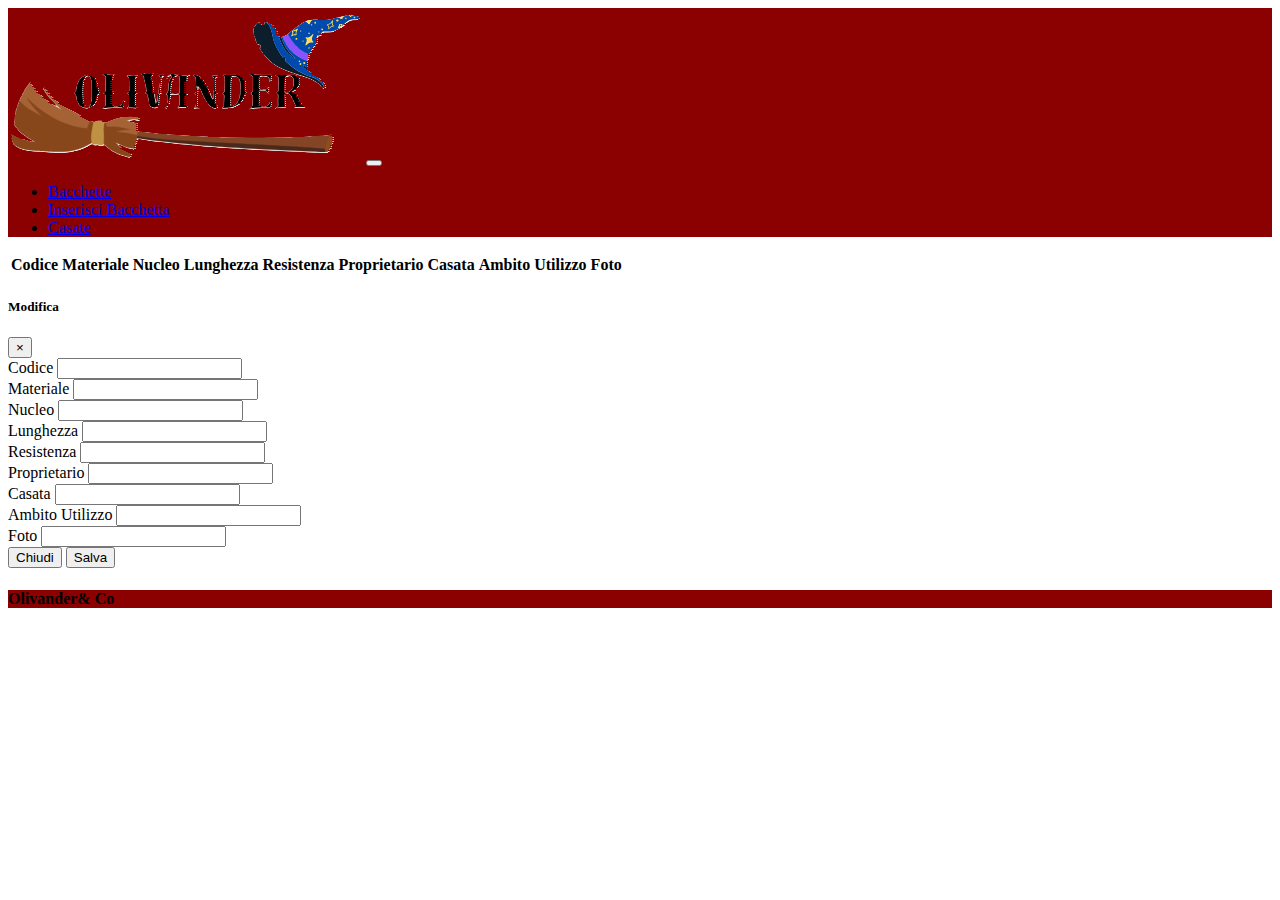
==== bacchette.html @ 1481dadf "primo commit da finire" ====
<!DOCTYPE html>
<html lang="en">
<head>
    <meta charset="UTF-8">
    <meta name="viewport" content="width=device-width, initial-scale=1.0">
    <title> Olivander - Bacchette</title>
    <link rel="stylesheet" href="https://cdn.jsdelivr.net/npm/bootstrap@4.6.2/dist/css/bootstrap.min.css" integrity="sha384-xOolHFLEh07PJGoPkLv1IbcEPTNtaed2xpHsD9ESMhqIYd0nLMwNLD69Npy4HI+N" crossorigin="anonymous">
    <link rel="stylesheet" href="index.css">
</head>
<body>
    <!--Navbar-->
    <div class="container-flud">
        <nav class="navbar navbar-expand-lg rosso  ">
            <a class="navbar-brand" href="index.html"><img src="Olivandersenzasfondo.png" alt=""></a>
            <button class="navbar-toggler" type="button" data-toggle="collapse" data-target="#navbarNav" aria-controls="navbarNav" aria-expanded="false" aria-label="Toggle navigation">
              <span class="navbar-toggler-icon"></span>
            </button>
            <div class="collapse navbar-collapse" id="navbarNav">
              <ul class="navbar-nav">
    
                <li class="nav-item">
                  <a class="nav-link text-light font-weight-bold" href="bacchette.html">Bacchette</a>
                </li>
                <li class="nav-item">
                  <a class="nav-link text-light font-weight-bold" href="inserisciBacchetta.html">Inserisci Bacchetta</a>
                </li>
                <li class="nav-item">
                    <a class="nav-link text-light font-weight-bold" href="casate.html">Casate</a>
                  </li>
              </ul>
            </div>
          </nav>
 <!--tabella bacchette -->
<div class="container">
<div class="row ">
<div class="col-12">
    <table>
        <table class="table table-striped">
            <thead>
                <tr>
                    <th>Codice</th>
                    <th>Materiale</th>
                    <th>Nucleo</th>
                    <th>Lunghezza</th>
                    <th>Resistenza</th>
                    <th>Proprietario</th>
                    <th>Casata</th>
                    <th>Ambito Utilizzo</th>
                    <th>Foto</th>
                </tr>
            </thead>
            <tbody id="corpo-tabella" >

            </tbody>
        </table>
    </table>
</div>
</div>

</div>
   <!-- Modal -->
   <div class="modal fade" id="modaleModifica" tabindex="-1" aria-labelledby="exampleModalLabel" aria-hidden="true">
    <div class="modal-dialog">
    <div class="modal-content">
        <div class="modal-header">
        <h5 class="modal-title" id="exampleModalLabel">Modifica</h5>
        <button type="button" class="close" data-dismiss="modal" aria-label="Close">
            <span aria-hidden="true">&times;</span>
        </button>
        </div>
        <div class="modal-body">
         <!--   <div class="form-group ">
                <label for="input-id">Id</label>
                <input type="number" class="form-control" id="input-id" readonly/>-->
            <div class="form-group ">
                <label for="input-codice">Codice</label>
                <input type="number" class="form-control" id="input-codice" />
            </div>
            <div class="form-group ">
                <label for="input-codice">Materiale</label>
                <input type="text" class="form-control" id="input-materiale" />
            </div>
            <div class="form-group">
                <label for="input-nucleo">Nucleo</label>
                <input type="text" class="form-control" id="input-nucleo"/>
            </div>
            <div class="form-group">
                <label for="input-lunghezza">Lunghezza</label>
                <input type="text" class="form-control" id="input-lunghezza"/>
            </div>
            <div class="form-group">
                <label for="input-resistenza">Resistenza</label>
                <input type="text" min="0" max="9999" class="form-control" id="input-resistenza"/>
            </div>
            <div class="form-group">
                <label for="input-proprietario">Proprietario</label>
                <input type="text" min="0" max="9999" class="form-control" id="input-proprietario"/>
            </div>
            <div class="form-group">
                <label for="input-proprietario">Casata</label>
                <input type="text" min="0" max="9999" class="form-control" id="input-casata"/>
            </div>
            <div class="form-group">
                <label for="input-ambito">Ambito Utilizzo</label>
                <input type="text" min="0" max="9999" class="form-control" id="input-ambito"/>
            </div>
            <div class="form-group">
                <label for="input-foto">Foto</label>
                <input type="text" min="0" max="9999" class="form-control" id="input-foto"/>
            </div>


        </div>
        <div class="modal-footer">
        <button type="button" class="btn btn-secondary" data-dismiss="modal">Chiudi</button>
        <button type="button" class="btn btn-success" onclick="salva()">Salva</button>
        </div>
    </div>
    </div>
</div>





<div class="col-12"></div>



<!-- Footer-->

<div class="card mb-3 rosso p-5 mt-5">
    <div class="row">
     <div  class="col-4 "></div>
     <div class="col-4 text-light text-center"> <h4 class="text-light">Olivander& Co</h4></div>
     <div class="col-4 "></div>
    </div>
 
   </div>



    </div>



<script src="bacchette.js"></script>
    <script src="https://cdn.jsdelivr.net/npm/jquery@3.5.1/dist/jquery.slim.min.js" integrity="sha384-DfXdz2htPH0lsSSs5nCTpuj/zy4C+OGpamoFVy38MVBnE+IbbVYUew+OrCXaRkfj" crossorigin="anonymous"></script>
    <script src="https://cdn.jsdelivr.net/npm/bootstrap@4.6.2/dist/js/bootstrap.bundle.min.js" integrity="sha384-Fy6S3B9q64WdZWQUiU+q4/2Lc9npb8tCaSX9FK7E8HnRr0Jz8D6OP9dO5Vg3Q9ct" crossorigin="anonymous"></script>  
</body>
</html>
---- index.css ----
.rosso{
    background-color: 	#8b0000 !important;
}

.grandezzaimg{
    width: 50%;
}
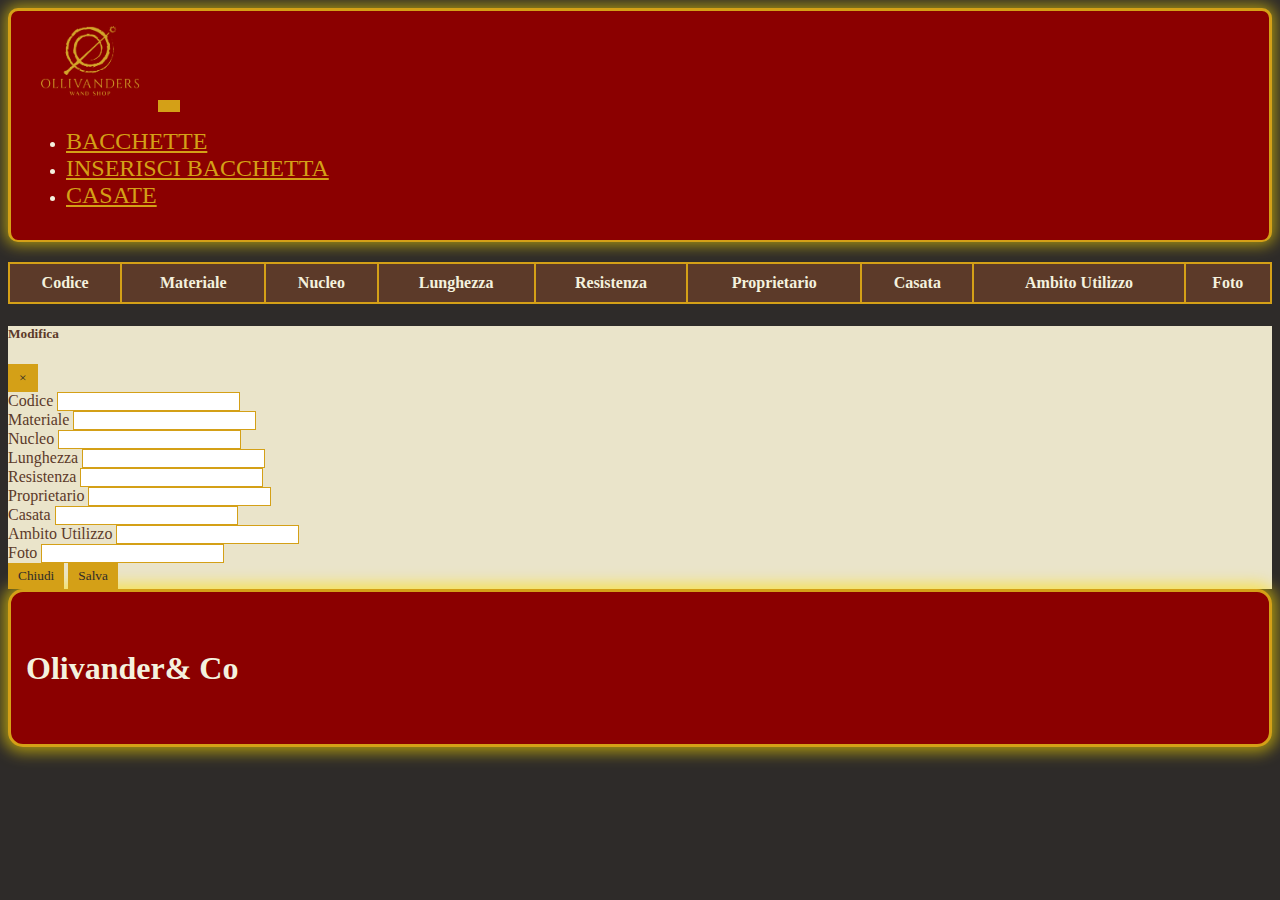
==== commit 7520b803: ""Secondo "" ====
--- a/bacchette.html
+++ b/bacchette.html
@@ -1,151 +1,151 @@
-<!DOCTYPE html>
-<html lang="en">
-<head>
-    <meta charset="UTF-8">
-    <meta name="viewport" content="width=device-width, initial-scale=1.0">
-    <title> Olivander - Bacchette</title>
-    <link rel="stylesheet" href="https://cdn.jsdelivr.net/npm/bootstrap@4.6.2/dist/css/bootstrap.min.css" integrity="sha384-xOolHFLEh07PJGoPkLv1IbcEPTNtaed2xpHsD9ESMhqIYd0nLMwNLD69Npy4HI+N" crossorigin="anonymous">
-    <link rel="stylesheet" href="index.css">
-</head>
-<body>
-    <!--Navbar-->
-    <div class="container-flud">
-        <nav class="navbar navbar-expand-lg rosso  ">
-            <a class="navbar-brand" href="index.html"><img src="Olivandersenzasfondo.png" alt=""></a>
-            <button class="navbar-toggler" type="button" data-toggle="collapse" data-target="#navbarNav" aria-controls="navbarNav" aria-expanded="false" aria-label="Toggle navigation">
-              <span class="navbar-toggler-icon"></span>
-            </button>
-            <div class="collapse navbar-collapse" id="navbarNav">
-              <ul class="navbar-nav">
-    
-                <li class="nav-item">
-                  <a class="nav-link text-light font-weight-bold" href="bacchette.html">Bacchette</a>
-                </li>
-                <li class="nav-item">
-                  <a class="nav-link text-light font-weight-bold" href="inserisciBacchetta.html">Inserisci Bacchetta</a>
-                </li>
-                <li class="nav-item">
-                    <a class="nav-link text-light font-weight-bold" href="casate.html">Casate</a>
-                  </li>
-              </ul>
-            </div>
-          </nav>
- <!--tabella bacchette -->
-<div class="container">
-<div class="row ">
-<div class="col-12">
-    <table>
-        <table class="table table-striped">
-            <thead>
-                <tr>
-                    <th>Codice</th>
-                    <th>Materiale</th>
-                    <th>Nucleo</th>
-                    <th>Lunghezza</th>
-                    <th>Resistenza</th>
-                    <th>Proprietario</th>
-                    <th>Casata</th>
-                    <th>Ambito Utilizzo</th>
-                    <th>Foto</th>
-                </tr>
-            </thead>
-            <tbody id="corpo-tabella" >
-
-            </tbody>
-        </table>
-    </table>
-</div>
-</div>
-
-</div>
-   <!-- Modal -->
-   <div class="modal fade" id="modaleModifica" tabindex="-1" aria-labelledby="exampleModalLabel" aria-hidden="true">
-    <div class="modal-dialog">
-    <div class="modal-content">
-        <div class="modal-header">
-        <h5 class="modal-title" id="exampleModalLabel">Modifica</h5>
-        <button type="button" class="close" data-dismiss="modal" aria-label="Close">
-            <span aria-hidden="true">&times;</span>
-        </button>
-        </div>
-        <div class="modal-body">
-         <!--   <div class="form-group ">
-                <label for="input-id">Id</label>
-                <input type="number" class="form-control" id="input-id" readonly/>-->
-            <div class="form-group ">
-                <label for="input-codice">Codice</label>
-                <input type="number" class="form-control" id="input-codice" />
-            </div>
-            <div class="form-group ">
-                <label for="input-codice">Materiale</label>
-                <input type="text" class="form-control" id="input-materiale" />
-            </div>
-            <div class="form-group">
-                <label for="input-nucleo">Nucleo</label>
-                <input type="text" class="form-control" id="input-nucleo"/>
-            </div>
-            <div class="form-group">
-                <label for="input-lunghezza">Lunghezza</label>
-                <input type="text" class="form-control" id="input-lunghezza"/>
-            </div>
-            <div class="form-group">
-                <label for="input-resistenza">Resistenza</label>
-                <input type="text" min="0" max="9999" class="form-control" id="input-resistenza"/>
-            </div>
-            <div class="form-group">
-                <label for="input-proprietario">Proprietario</label>
-                <input type="text" min="0" max="9999" class="form-control" id="input-proprietario"/>
-            </div>
-            <div class="form-group">
-                <label for="input-proprietario">Casata</label>
-                <input type="text" min="0" max="9999" class="form-control" id="input-casata"/>
-            </div>
-            <div class="form-group">
-                <label for="input-ambito">Ambito Utilizzo</label>
-                <input type="text" min="0" max="9999" class="form-control" id="input-ambito"/>
-            </div>
-            <div class="form-group">
-                <label for="input-foto">Foto</label>
-                <input type="text" min="0" max="9999" class="form-control" id="input-foto"/>
-            </div>
-
-
-        </div>
-        <div class="modal-footer">
-        <button type="button" class="btn btn-secondary" data-dismiss="modal">Chiudi</button>
-        <button type="button" class="btn btn-success" onclick="salva()">Salva</button>
-        </div>
-    </div>
-    </div>
-</div>
-
-
-
-
-
-<div class="col-12"></div>
-
-
-
-<!-- Footer-->
-
-<div class="card mb-3 rosso p-5 mt-5">
-    <div class="row">
-     <div  class="col-4 "></div>
-     <div class="col-4 text-light text-center"> <h4 class="text-light">Olivander& Co</h4></div>
-     <div class="col-4 "></div>
-    </div>
- 
-   </div>
-
-
-
-    </div>
-
-
-
-<script src="bacchette.js"></script>
-    <script src="https://cdn.jsdelivr.net/npm/jquery@3.5.1/dist/jquery.slim.min.js" integrity="sha384-DfXdz2htPH0lsSSs5nCTpuj/zy4C+OGpamoFVy38MVBnE+IbbVYUew+OrCXaRkfj" crossorigin="anonymous"></script>
-    <script src="https://cdn.jsdelivr.net/npm/bootstrap@4.6.2/dist/js/bootstrap.bundle.min.js" integrity="sha384-Fy6S3B9q64WdZWQUiU+q4/2Lc9npb8tCaSX9FK7E8HnRr0Jz8D6OP9dO5Vg3Q9ct" crossorigin="anonymous"></script>  
-</body>
+<!DOCTYPE html>
+<html lang="en">
+<head>
+    <meta charset="UTF-8">
+    <meta name="viewport" content="width=device-width, initial-scale=1.0">
+    <title> Olivander - Bacchette</title>
+    <link rel="stylesheet" href="https://cdn.jsdelivr.net/npm/bootstrap@4.6.2/dist/css/bootstrap.min.css" integrity="sha384-xOolHFLEh07PJGoPkLv1IbcEPTNtaed2xpHsD9ESMhqIYd0nLMwNLD69Npy4HI+N" crossorigin="anonymous">
+    <link rel="stylesheet" href="index.css">
+</head>
+<body>
+    <!--Navbar-->
+    <div class="container-flud">
+        <nav class="navbar navbar-expand-lg rosso  ">
+            <a class="navbar-brand" href="index.html"><img src="ollivanders-wand-shop-rebrand-v0-qqzc076chc7a1.png" alt=""></a>
+            <button class="navbar-toggler" type="button" data-toggle="collapse" data-target="#navbarNav" aria-controls="navbarNav" aria-expanded="false" aria-label="Toggle navigation">
+              <span class="navbar-toggler-icon"></span>
+            </button>
+            <div class="collapse navbar-collapse" id="navbarNav">
+              <ul class="navbar-nav">
+    
+                <li class="nav-item">
+                  <a class="nav-link text-light font-weight-bold" href="bacchette.html">Bacchette</a>
+                </li>
+                <li class="nav-item">
+                  <a class="nav-link text-light font-weight-bold" href="inserisciBacchetta.html">Inserisci Bacchetta</a>
+                </li>
+                <li class="nav-item">
+                    <a class="nav-link text-light font-weight-bold" href="casate.html">Casate</a>
+                  </li>
+              </ul>
+            </div>
+          </nav>
+ <!--tabella bacchette -->
+<div class="container">
+<div class="row ">
+<div class="col-12">
+    <table>
+        <table class="table table-striped">
+            <thead>
+                <tr>
+                    <th>Codice</th>
+                    <th>Materiale</th>
+                    <th>Nucleo</th>
+                    <th>Lunghezza</th>
+                    <th>Resistenza</th>
+                    <th>Proprietario</th>
+                    <th>Casata</th>
+                    <th>Ambito Utilizzo</th>
+                    <th>Foto</th>
+                </tr>
+            </thead>
+            <tbody id="corpo-tabella" >
+
+            </tbody>
+        </table>
+    </table>
+</div>
+</div>
+
+</div>
+   <!-- Modal -->
+   <div class="modal fade" id="modaleModifica" tabindex="-1" aria-labelledby="exampleModalLabel" aria-hidden="true">
+    <div class="modal-dialog">
+    <div class="modal-content">
+        <div class="modal-header">
+        <h5 class="modal-title" id="exampleModalLabel">Modifica</h5>
+        <button type="button" class="close" data-dismiss="modal" aria-label="Close">
+            <span aria-hidden="true">&times;</span>
+        </button>
+        </div>
+        <div class="modal-body">
+         <!--   <div class="form-group ">
+                <label for="input-id">Id</label>
+                <input type="number" class="form-control" id="input-id" readonly/>-->
+            <div class="form-group ">
+                <label for="input-codice">Codice</label>
+                <input type="number" class="form-control" id="input-codice" />
+            </div>
+            <div class="form-group ">
+                <label for="input-codice">Materiale</label>
+                <input type="text" class="form-control" id="input-materiale" />
+            </div>
+            <div class="form-group">
+                <label for="input-nucleo">Nucleo</label>
+                <input type="text" class="form-control" id="input-nucleo"/>
+            </div>
+            <div class="form-group">
+                <label for="input-lunghezza">Lunghezza</label>
+                <input type="text" class="form-control" id="input-lunghezza"/>
+            </div>
+            <div class="form-group">
+                <label for="input-resistenza">Resistenza</label>
+                <input type="text" min="0" max="9999" class="form-control" id="input-resistenza"/>
+            </div>
+            <div class="form-group">
+                <label for="input-proprietario">Proprietario</label>
+                <input type="text" min="0" max="9999" class="form-control" id="input-proprietario"/>
+            </div>
+            <div class="form-group">
+                <label for="input-proprietario">Casata</label>
+                <input type="text" min="0" max="9999" class="form-control" id="input-casata"/>
+            </div>
+            <div class="form-group">
+                <label for="input-ambito">Ambito Utilizzo</label>
+                <input type="text" min="0" max="9999" class="form-control" id="input-ambito"/>
+            </div>
+            <div class="form-group">
+                <label for="input-foto">Foto</label>
+                <input type="text" min="0" max="9999" class="form-control" id="input-foto"/>
+            </div>
+
+
+        </div>
+        <div class="modal-footer">
+        <button type="button" class="btn btn-secondary" data-dismiss="modal">Chiudi</button>
+        <button type="button" class="btn btn-success" onclick="salva()">Salva</button>
+        </div>
+    </div>
+    </div>
+</div>
+
+
+
+
+
+<div class="col-12"></div>
+
+
+
+<!-- Footer-->
+
+<div class="card mb-3 rosso p-5 mt-5">
+    <div class="row">
+     <div  class="col-4 "></div>
+     <div class="col-4 text-light text-center"> <h4 class="text-light">Olivander& Co</h4></div>
+     <div class="col-4 "></div>
+    </div>
+ 
+   </div>
+
+
+
+    </div>
+
+
+
+<script src="bacchette.js"></script>
+    <script src="https://cdn.jsdelivr.net/npm/jquery@3.5.1/dist/jquery.slim.min.js" integrity="sha384-DfXdz2htPH0lsSSs5nCTpuj/zy4C+OGpamoFVy38MVBnE+IbbVYUew+OrCXaRkfj" crossorigin="anonymous"></script>
+    <script src="https://cdn.jsdelivr.net/npm/bootstrap@4.6.2/dist/js/bootstrap.bundle.min.js" integrity="sha384-Fy6S3B9q64WdZWQUiU+q4/2Lc9npb8tCaSX9FK7E8HnRr0Jz8D6OP9dO5Vg3Q9ct" crossorigin="anonymous"></script>  
+</body>
 </html>--- a/index.css
+++ b/index.css
@@ -1,7 +1,230 @@
-.rosso{
-    background-color: 	#8b0000 !important;
-}
-
-.grandezzaimg{
-    width: 50%;
-}+.rosso{
+    background-color: 	#8b0000 !important;
+}
+
+.grandezzaimg{
+    width: 50%;
+}
+
+/*-------------------------/*
+/* Font Import */
+@import url('https://fonts.googleapis.com/css2?family=Cinzel:wght@400;700&family=Cormorant+Garamond:wght@400;700&display=swap');
+
+body {
+    background-color: #2e2b29;
+    font-family: 'Cinzel', serif;
+    color: #f4f1de; 
+}
+
+/* Navbar */
+.navbar {
+    background-color: #5c3a29; 
+    border-bottom: 2px solid #d4a017; 
+}
+
+.navbar-brand img {
+    height: 80px;
+}
+
+.nav-link {
+    color: #d4a017; 
+    font-family: 'Cormorant Garamond', serif;
+    font-size: 1.5em;
+}
+
+.nav-link:hover {
+    color: #f1c40f; 
+}
+
+/* Carosello */
+.carousel-item img {
+    filter: sepia(50%) contrast(120%); 
+    box-shadow: 0px 0px 20px 5px rgba(255, 223, 0, 0.6); }
+
+/* Footer */
+.card {
+    background-color: #5c3a29;
+    border-top: 3px solid #d4a017;
+}
+
+.card h4 {
+    font-family: 'Cinzel', serif;
+    font-size: 2em;
+}
+
+
+.rosso {
+    border: 3px solid #d4a017; 
+    border-radius: 10px;
+    padding: 15px;
+    box-shadow: 0px 0px 15px 3px rgba(255, 223, 0, 0.6);
+}
+
+
+button {
+    background-color: #d4a017;
+    color: #2e2b29;
+    border: 1px solid #d4a017;
+    font-family: 'Cormorant Garamond', serif;
+    transition: all 0.3s ease-in-out;
+}
+
+button:hover {
+    background-color: #f1c40f;
+    box-shadow: 0px 0px 10px 3px rgba(255, 223, 0, 0.8);
+    color: #5c3a29;
+}
+
+/* ---------tabella*/
+
+.table {
+    border-collapse: collapse;
+    width: 100%;
+    font-family: 'Cinzel', serif;
+    margin-top: 20px;
+    background-color: rgba(255, 248, 220, 0.8); 
+}
+.table th, .table td {
+    border: 2px solid #d4a017; 
+    padding: 10px;
+    text-align: center;
+    font-family: 'Cormorant Garamond', serif;
+    font-size: 1.2em;
+    color: #2e2b29; 
+}
+
+.table th {
+    background-color: #5c3a29; 
+    color: #f4f1de;
+    font-size: 1em;
+}
+
+.table-striped tbody tr:nth-of-type(odd) {
+    background-color: rgba(255, 248, 220, 0.9); 
+}
+
+.table-striped tbody tr:nth-of-type(even) {
+    background-color: rgba(218, 165, 32, 0.1);
+}
+
+.table-hover tbody tr:hover {
+    background-color: rgba(255, 223, 0, 0.2); 
+    box-shadow: 0px 0px 10px 2px rgba(255, 223, 0, 0.5);
+    transform: scale(1.02); 
+    transition: all 0.3s ease;
+}
+
+button {
+    background-color: #d4a017;
+    color: #2e2b29;
+    border: 1px solid #d4a017;
+    font-family: 'Cormorant Garamond', serif;
+    padding: 5px 10px;
+    transition: all 0.3s ease;
+}
+
+button:hover {
+    background-color: #f1c40f;
+    box-shadow: 0px
+}
+
+/* ---------casate*/
+
+.card {
+    background-color: rgba(255, 248, 220, 0.8); 
+    border: 3px solid #d4a017;
+    border-radius: 15px;
+    box-shadow: 0px 0px 15px 5px rgba(255, 223, 0, 0.6); 
+    font-family: 'Cormorant Garamond', serif;
+    transition: all 0.3s ease-in-out;
+}
+
+.card:hover {
+    transform: scale(1.05); 
+    box-shadow: 0px 0px 20px 10px rgba(255, 223, 0, 0.8); 
+}
+
+.card-title {
+    font-family: 'Cinzel', serif;
+    color: #5c3a29; 
+    font-size: 1.8em;
+}
+
+.card-text {
+    font-family: 'Cormorant Garamond', serif;
+    color: #2e2b29; 
+    font-size: 1.2em;
+}
+
+.btn-info {
+    background-color: #d4a017; 
+    color: #2e2b29;
+    border: none;
+    font-family: 'Cinzel', serif;
+}
+
+.btn-info:hover {
+    background-color: #f1c40f; 
+    box-shadow: 0px 0px 10px 3px rgba(255, 223, 0, 0.8);
+}
+
+/* modale */
+
+.modal-content {
+    background-color: rgba(255, 248, 220, 0.9); 
+    color: #2e2b29; 
+}
+.modal-body label {
+    color: #5c3a29;}
+
+.modal-body input {
+    background-color: #fff; 
+    color: #2e2b29; 
+    border: 1px solid #d4a017; 
+}
+
+.modal-body input::placeholder {
+    color: #5c3a29; 
+}
+
+.modal-header h5 {
+    color: #5c3a29; 
+}
+
+.modal-footer .btn {
+    background-color: #d4a017;
+    color: #2e2b29;
+    border: none;
+}
+
+.modal-footer .btn:hover {
+    background-color: #f1c40f;
+}
+/*--------------------nav */
+
+
+.navbar {
+    background-color: #5c3a29;
+    border-bottom: 2px solid #d4a017; 
+}
+
+.navbar-brand img {
+    height: 80px; 
+}
+
+.nav-link {
+    font-family: 'Cinzel', serif; 
+    color: #d4a017; 
+    font-size: 1.5em;
+    text-transform: uppercase; 
+}
+
+.nav-link:hover {
+    color: #f1c40f; 
+    text-shadow: 0px 0px 8px rgba(255, 223, 0, 0.8); 
+    transition: color 0.3s ease, text-shadow 0.3s ease; 
+}
+.navbar-toggler-icon {
+    filter: invert(1); 
+}
+
